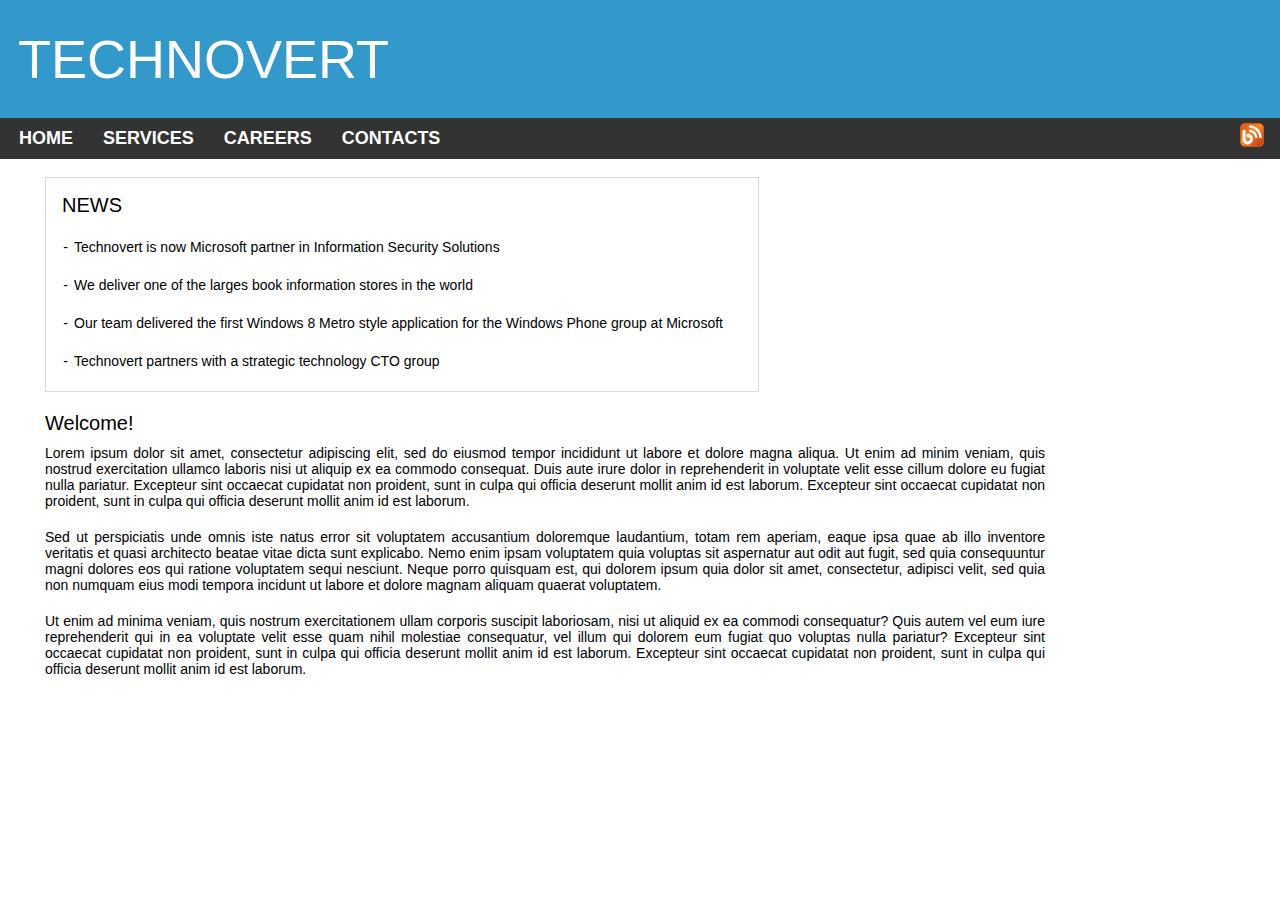
==== index.html @ 14b597ef "Initial Commit" ====
<!DOCTYPE html>
<html lang="en">
  <head>
    <title>Technovert</title>
    <meta charset="UTF-8" />
    <meta name="viewport" content="width=device-width, initial-scale=1" />
    <link href="css/style.css" rel="stylesheet" />
  </head>
  <body>
    <div class="scaffold">
      <div class="top">
        <p id="heading">TECHNOVERT</p>
      </div>
      <ul class="bar">
        <li><a href="#home">HOME</a></li>
        <li><a href="#news">SERVICES</a></li>
        <li><a href="carrers.html">CAREERS</a></li>
        <li><a href="contacts.html">CONTACTS</a></li>
        <li></li>
        <li class="icon">
          <img class="icon" src="blog-icon.png" alt="Blog Icon" />
        </li>
      </ul>

      <div class="body">
        <div class="news">
          <p class="headingNews">NEWS</p>
          <ul class="newsList">
            <li class="newsInfo">
              Technovert is now Microsoft partner in Information Security
              Solutions
            </li>
            <li class="newsInfo">
              We deliver one of the larges book information stores in the world
            </li>
            <li class="newsInfo">
              Our team delivered the first Windows 8 Metro style application for
              the Windows Phone group at Microsoft
            </li>
            <li class="newsInfo">
              Technovert partners with a strategic technology CTO group
            </li>
          </ul>
        </div>
        <p class="welcome">Welcome!</p>
        <p class="welcomeParagraph">
          Lorem ipsum dolor sit amet, consectetur adipiscing elit, sed do
          eiusmod tempor incididunt ut labore et dolore magna aliqua. Ut enim ad
          minim veniam, quis nostrud exercitation ullamco laboris nisi ut
          aliquip ex ea commodo consequat. Duis aute irure dolor in
          reprehenderit in voluptate velit esse cillum dolore eu fugiat nulla
          pariatur. Excepteur sint occaecat cupidatat non proident, sunt in
          culpa qui officia deserunt mollit anim id est laborum. Excepteur sint
          occaecat cupidatat non proident, sunt in culpa qui officia deserunt
          mollit anim id est laborum.
        </p>
        <p class="welcomeParagraph">
          Sed ut perspiciatis unde omnis iste natus error sit voluptatem
          accusantium doloremque laudantium, totam rem aperiam, eaque ipsa quae
          ab illo inventore veritatis et quasi architecto beatae vitae dicta
          sunt explicabo. Nemo enim ipsam voluptatem quia voluptas sit
          aspernatur aut odit aut fugit, sed quia consequuntur magni dolores eos
          qui ratione voluptatem sequi nesciunt. Neque porro quisquam est, qui
          dolorem ipsum quia dolor sit amet, consectetur, adipisci velit, sed
          quia non numquam eius modi tempora incidunt ut labore et dolore magnam
          aliquam quaerat voluptatem.
        </p>
        <p class="welcomeParagraph">
          Ut enim ad minima veniam, quis nostrum exercitationem ullam corporis
          suscipit laboriosam, nisi ut aliquid ex ea commodi consequatur? Quis
          autem vel eum iure reprehenderit qui in ea voluptate velit esse quam
          nihil molestiae consequatur, vel illum qui dolorem eum fugiat quo
          voluptas nulla pariatur? Excepteur sint occaecat cupidatat non
          proident, sunt in culpa qui officia deserunt mollit anim id est
          laborum. Excepteur sint occaecat cupidatat non proident, sunt in culpa
          qui officia deserunt mollit anim id est laborum.
        </p>
      </div>
    </div>
  </body>
</html>
---- css/style.css ----
* {
  font-family: "Helvetica";
}

body {
  padding: 0px;
  margin: 0px;
}

#heading {
  margin: 2vh;
  /* padding: 10px 20px 10px 16px; */
  color: white;
  font-size: 6vh;
  font-weight: 200;
  word-spacing: 2;
}

div.scaffold {
  margin: 0px;
  padding: 0px;
}

div.top {
  background-color: rgb(51, 153, 203);
  padding-top: 10px;
  padding-bottom: 10px;
}

ul.bar {
  list-style-type: none;
  margin: 0px;
  padding: 0px 0px 0px 1vh;
  overflow: hidden;
  background-color: #333;
  height: 4.5vh;
}

li {
  float: left;
}

li a {
  font-weight: 700;
  color: white;
  text-align: center;
  padding: 14px 10px;
  padding-right: 20px;
  font-size: 2vh;
  text-decoration: none;
  line-height: 4.5vh;
  vertical-align: middle;
}

li a:hover:not(.active) {
  background-color: #111;
}

li.icon {
  float: right;
  padding: 5px;
  padding-right: 16px;
}

div.body {
  padding: 2vh 5vh 2vh 5vh;
}

div.news {
  padding: 6px;
  min-height: 100px;
  max-width: 700px;
  overflow: hidden;
  border: 1px solid rgb(217, 217, 217);
}

ul.newsList {
  padding: 0px 4px 0px 16px;
}

p.headingNews {
  font-weight: 500;
  font-size: 20px;
  padding: 10px 0px 0px 10px;
  margin: 0px;
}

li.newsInfo {
  font-size: 14px;
  color: black;
  list-style-type: "-";
  padding: 6px 6px 16px 6px;
  text-align: justify;
}

p.welcome {
  font-weight: 500;
  font-size: 20px;
  margin-bottom: 0px;
}

p.welcomeParagraph {
  max-width: 1000px;
  padding: 10px 0px 10px 0px;
  margin: 0px;
  font-size: 14px;
  text-align: justify;
}

.bar li a:hover {
  background-color: #ff8800;
  color: black;
}
@media only screen and (max-width: 914px) {
  ul.bar {
    list-style-type: none;
    margin: 0px;
    padding: 0px 0px 0px 1vh;
    overflow: hidden;
    background-color: #333;
    height: 3vh;
  }

  li a {
    font-weight: 700;
    color: white;
    text-align: center;
    padding: 14px 10px;
    padding-right: 6px;
    font-size: 2vw;
    text-decoration: none;
    line-height: 3vh;
    vertical-align: middle;
  }

  li.icon {
    float: right;
    line-height: 3vh;
    vertical-align: middle;
    padding: 0px;
    padding-right: 10px;
  }
  img.icon {
    height: 18px;
    width: 18px;
  }

  #heading {
    margin: 1.5vh;
    color: white;
    font-size: 4vh;
    font-weight: 200;
    word-spacing: 2;
  }
}

@media only screen and (max-width: 414px) {
  ul.bar {
    list-style-type: none;
    margin: 0px;
    padding: 0px 0px 0px 1vh;
    overflow: hidden;
    background-color: #333;
    height: 3vh;
  }

  li a {
    font-weight: 700;
    color: white;
    text-align: center;
    padding: 14px 10px;
    padding-right: 6px;
    font-size: 3vw;
    text-decoration: none;
    line-height: 3vh;
    vertical-align: middle;
  }

  li.icon {
    float: right;
    line-height: 3vh;
    vertical-align: middle;
    padding: 0px;
    padding-right: 10px;
  }
  img.icon {
    height: 15px;
    width: 15px;
  }

  #heading {
    margin: 1.5vh;
    color: white;
    font-size: 5vh;
    font-weight: 200;
    word-spacing: 2;
  }
}

@media only screen and (max-width: 280px) {
  ul.bar {
    list-style-type: none;
    margin: 0px;
    padding: 0px 0px 0px 1vh;
    overflow: hidden;
    background-color: #333;
    height: 3vh;
  }

  li a {
    font-weight: 700;
    color: white;
    text-align: center;
    padding: 14px 10px;
    padding-right: 6px;
    font-size: 3vw;
    text-decoration: none;
    line-height: 3vh;
    vertical-align: middle;
  }
  li.icon {
    float: right;
    padding: 2px 10px 2px 0px;
  }
  img.icon {
    height: 14px;
    width: 14px;
  }

  #heading {
    margin: 1vh;
    margin-left: 2vh;
    color: white;
    font-size: 4vh;
    font-weight: 200;
    word-spacing: 2;
  }
}
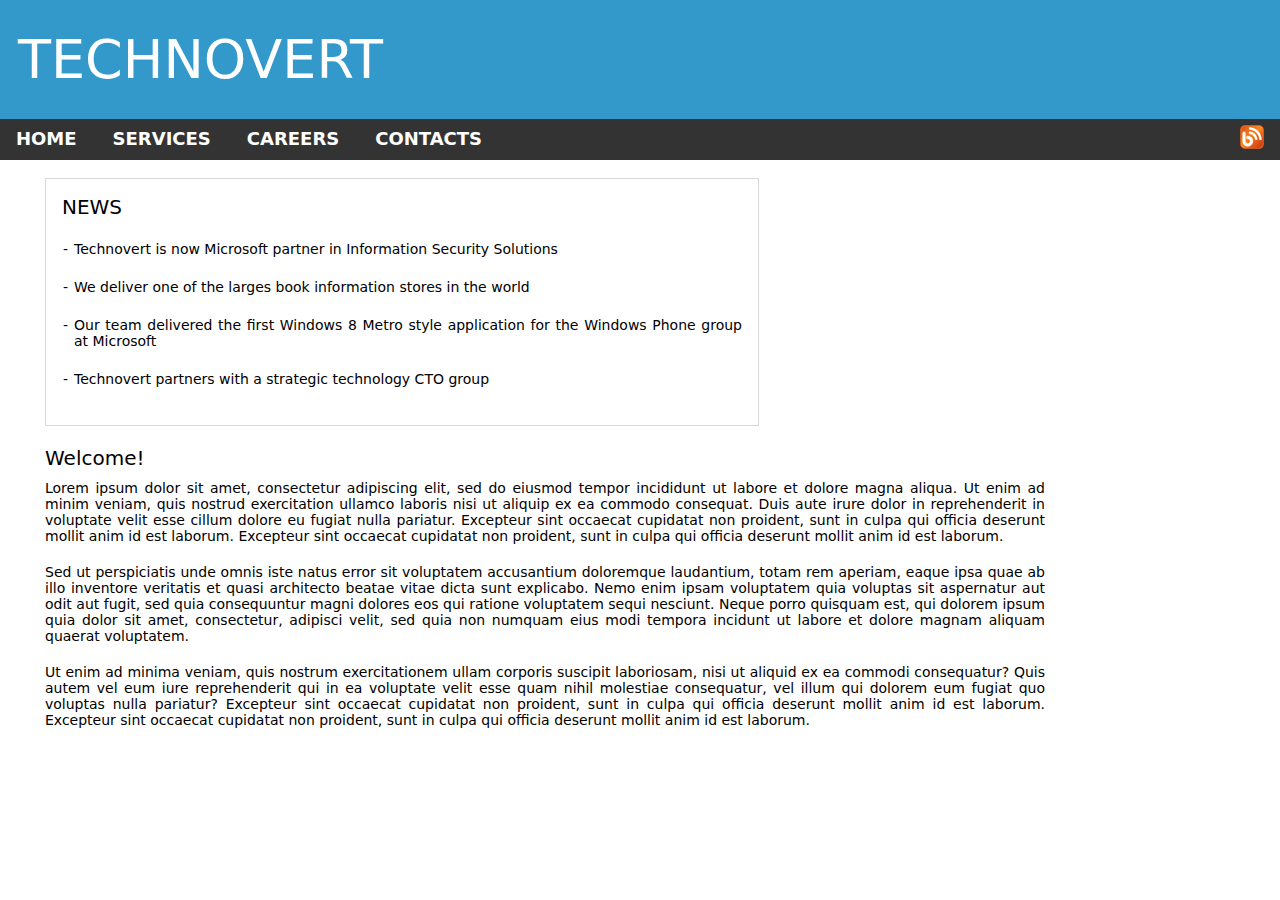
==== commit 60269f8c: "Add files via upload" ====
--- a/index.html
+++ b/index.html
@@ -12,11 +12,13 @@
         <p id="heading">TECHNOVERT</p>
       </div>
       <ul class="bar">
-        <li><a href="#home">HOME</a></li>
-        <li><a href="#news">SERVICES</a></li>
-        <li><a href="carrers.html">CAREERS</a></li>
-        <li><a href="contacts.html">CONTACTS</a></li>
-        <li></li>
+        <div class="navBarItems">
+          <li><a href="index.html">HOME</a></li>
+          <li><a href="#news">SERVICES</a></li>
+          <li><a href="carrers.html">CAREERS</a></li>
+          <li><a href="contacts.html">CONTACTS</a></li>
+        </div>
+
         <li class="icon">
           <img class="icon" src="blog-icon.png" alt="Blog Icon" />
         </li>
--- a/css/style.css
+++ b/css/style.css
@@ -1,5 +1,5 @@
 * {
-  font-family: "Helvetica";
+  font-family: "system-ui";
 }
 
 body {
@@ -30,14 +30,18 @@
 ul.bar {
   list-style-type: none;
   margin: 0px;
-  padding: 0px 0px 0px 1vh;
+  padding: 0px 0px 0px 0px;
   overflow: hidden;
   background-color: #333;
   height: 4.5vh;
-}
-
-li {
-  float: left;
+  display: flex;
+  align-items: center;
+  justify-content: space-between;
+}
+
+.navBarItems {
+  display: flex;
+  justify-content: start;
 }
 
 li a {
@@ -50,6 +54,7 @@
   text-decoration: none;
   line-height: 4.5vh;
   vertical-align: middle;
+  padding-left: 16px;
 }
 
 li a:hover:not(.active) {
@@ -57,8 +62,6 @@
 }
 
 li.icon {
-  float: right;
-  padding: 5px;
   padding-right: 16px;
 }
 
@@ -110,12 +113,14 @@
 .bar li a:hover {
   background-color: #ff8800;
   color: black;
-}
+  box-shadow: inset 6px 0px 0px 0px white;
+}
+
 @media only screen and (max-width: 914px) {
   ul.bar {
     list-style-type: none;
     margin: 0px;
-    padding: 0px 0px 0px 1vh;
+    padding: 0px 0px 0px 0px;
     overflow: hidden;
     background-color: #333;
     height: 3vh;
@@ -127,22 +132,16 @@
     text-align: center;
     padding: 14px 10px;
     padding-right: 6px;
-    font-size: 2vw;
+    font-size: 1.6vw;
     text-decoration: none;
     line-height: 3vh;
     vertical-align: middle;
   }
 
-  li.icon {
-    float: right;
-    line-height: 3vh;
-    vertical-align: middle;
-    padding: 0px;
-    padding-right: 10px;
-  }
   img.icon {
-    height: 18px;
-    width: 18px;
+    height: 14px;
+    width: 14px;
+    padding-right: 0px;
   }
 
   #heading {
@@ -158,7 +157,7 @@
   ul.bar {
     list-style-type: none;
     margin: 0px;
-    padding: 0px 0px 0px 1vh;
+    padding: 0px 0px 0px 0vh;
     overflow: hidden;
     background-color: #333;
     height: 3vh;
